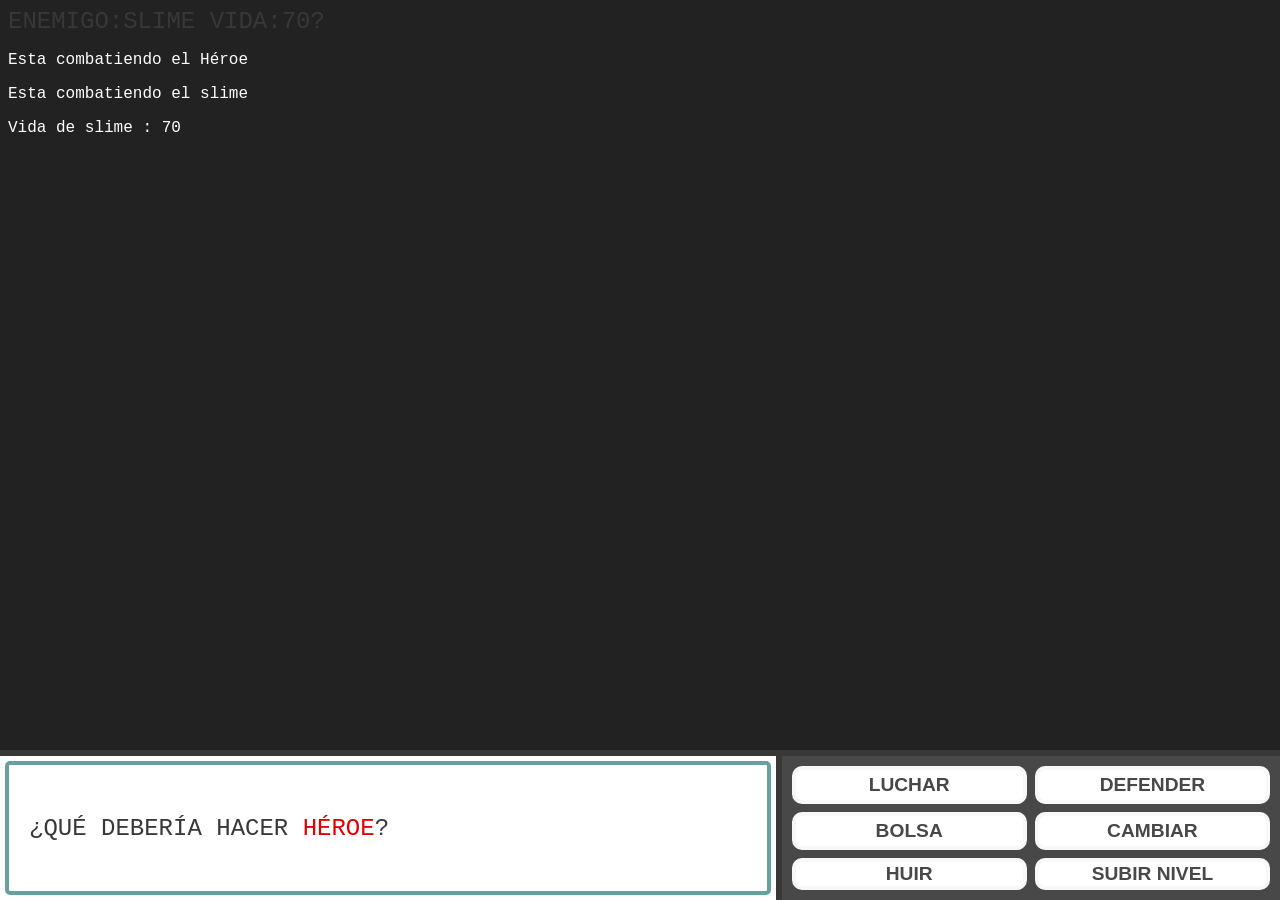
==== Ejercicio_Juego/index.html @ 13128680 "Prueba de juego RPG" ====
<!DOCTYPE html>
<html lang="en">

<head>
    <meta charset="UTF-8">
    <meta name="viewport" content="width=device-width, initial-scale=1.0">
    <title>RPG</title>
    <link rel="stylesheet" href="./assets/css/style.css">
</head>

<body>
    <main>
        <div id="game-container">

            <div id="registro-combate">

                 <p id="battle-message">Enemigo:<span id="nombre-enemigo"></span>
                    Vida:<span id="vida-enemigo">

                    </span>?</p>
            </div>


            <div class="battle-interface">
                <div class="dialog-box">
                    <p id="battle-message">¿Qué debería hacer <span id="nombre-jugador"></span>?</p>
                </div>

                <div class="commands-container">
                    <div class="action-grid">
                        <button id="btn-lucha">LUCHAR</button>
                        <button id="btn-defender">DEFENDER</button>
                        <button class="btn bolsa">BOLSA</button>
                        <button id="btn-cambio">CAMBIAR</button>
                        <button class="btn huir">HUIR</button>
                        <button id="levelUp">SUBIR NIVEL</button>

                    </div>
                </div>
            </div>

    </main>


    <script src="./assets/js/main.js"></script>
</body>

</html>
---- Ejercicio_Juego/assets/css/style.css ----
/* Paleta de colores inspirada en Gen 3/4 */
:root {
  --border-dark: #383838;
  --border-light: #f8f8f8;
  --bg-dialog: #ffffff;
  --bg-commands: #484848;
}

body {
  background-color: #222; /* Fondo oscuro para resaltar el HUD */
  font-family: 'Courier New', Courier, monospace; /* Tipografía estilo retro */
}

/* Contenedor principal del HUD */
.battle-interface {
  position: fixed;
  bottom: 0;
  left: 0;
  width: 100%;
  height: 150px;
  display: flex;
  background-color: var(--bg-dialog);
  border-top: 6px solid var(--border-dark);
  box-sizing: border-box;
}

/* Cuadro de texto (Izquierda) */
.dialog-box {
  flex: 1.5;
  padding: 20px;
  border: 4px solid #68a0a0; /* Borde interior azulado clásico */
  margin: 5px;
  display: flex;
  align-items: center;
  background: white;
  border-radius: 5px;
}

#battle-message {
  font-size: 1.5rem;
  color: var(--border-dark);
  text-transform: uppercase;
  margin: 0;
}

#nombre-jugador {
  color: #e00000;
}

/* Panel de botones (Derecha) */
.commands-container {
  flex: 1;
  background-color: var(--bg-commands);
  padding: 10px;
  border-left: 6px solid var(--border-dark);
}

.action-grid {
  display: grid;
  grid-template-columns: 1fr 1fr;
  grid-template-rows: 1fr 1fr;
  gap: 8px;
  height: 100%;
}

/* Estilo de los botones */
#levelUp, #btn-cambio, #btn-lucha, #btn-defender {
  border: 4px solid var(--border-light);
  border-radius: 10px;
  color: #484848;
  font-weight: bold;
  font-size: 1.2rem;
  cursor: pointer;
  background: white;
  transition: all 0.1s;
  text-transform: uppercase;
  outline: none;
}

.btn {
  border: 4px solid var(--border-light);
  border-radius: 10px;
  color: #484848;
  font-weight: bold;
  font-size: 1.2rem;
  cursor: pointer;
  background: white;
  transition: all 0.1s;
  text-transform: uppercase;
  outline: none;
}

/* Colores específicos para hover (selector manual) */
#levelUp:hover { background-color: #ff5a5a; color: white; }
#btn-cambio:hover { background-color: #ffda5a; color: white; }
#btn-lucha:hover { background-color: #60e080; color: white; }
#btn-defender:hover { background-color: #5ab2ff; color: white; }

/* Efecto de pulsado */
.btn:active {
  transform: scale(0.95);
  box-shadow: inset 0 0 10px rgba(0,0,0,0.2);
}
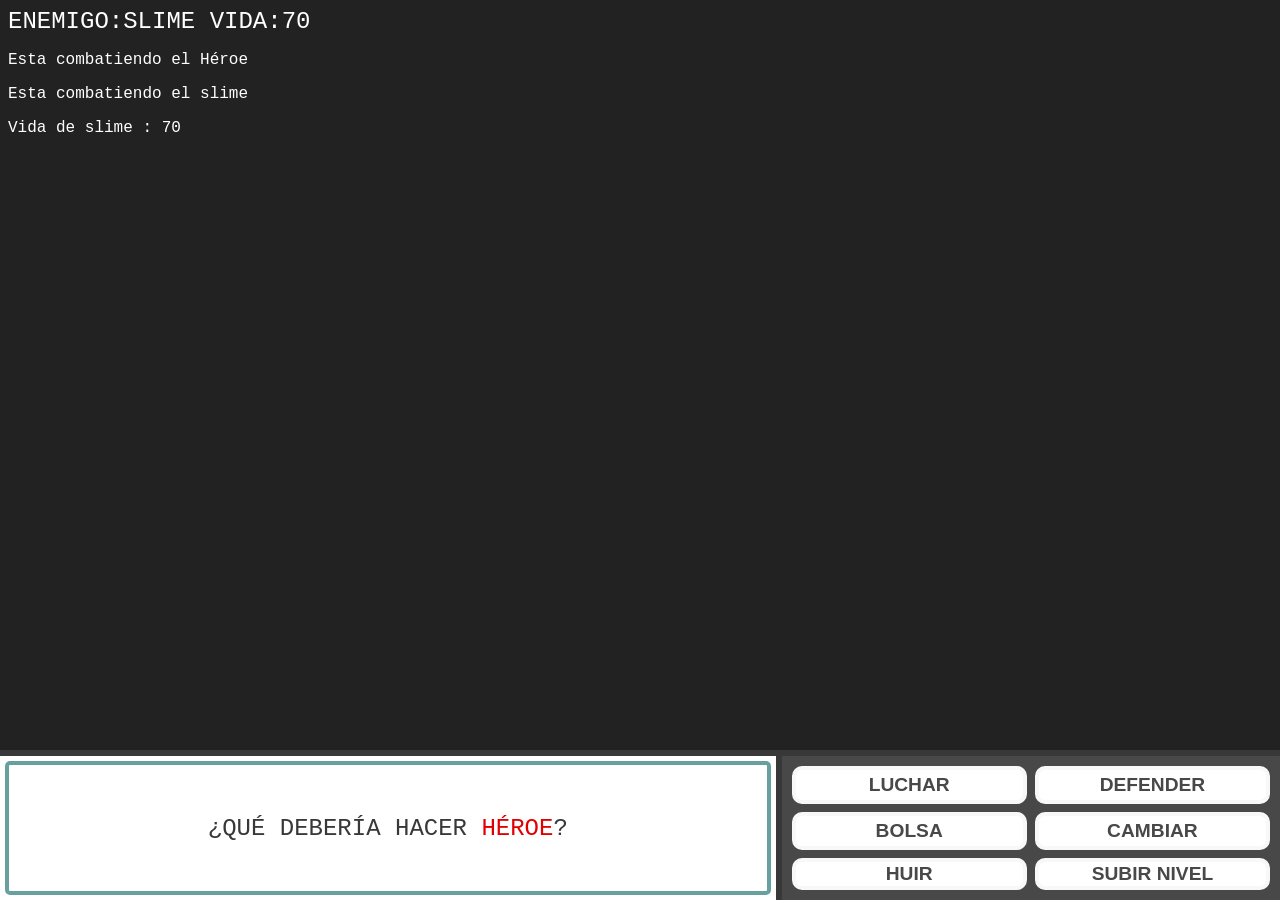
==== commit de92bdca: "boton de luchar funcional, ernesto clase" ====
--- a/Ejercicio_Juego/index.html
+++ b/Ejercicio_Juego/index.html
@@ -14,10 +14,8 @@
 
             <div id="registro-combate">
 
-                 <p id="battle-message">Enemigo:<span id="nombre-enemigo"></span>
+                <p id="battle-message" style="color: white;">Enemigo:<span id="nombre-enemigo"></span>
                     Vida:<span id="vida-enemigo">
-
-                    </span>?</p>
             </div>
 
 
--- a/Ejercicio_Juego/assets/css/style.css
+++ b/Ejercicio_Juego/assets/css/style.css
@@ -32,6 +32,7 @@
   margin: 5px;
   display: flex;
   align-items: center;
+  justify-content: center;
   background: white;
   border-radius: 5px;
 }
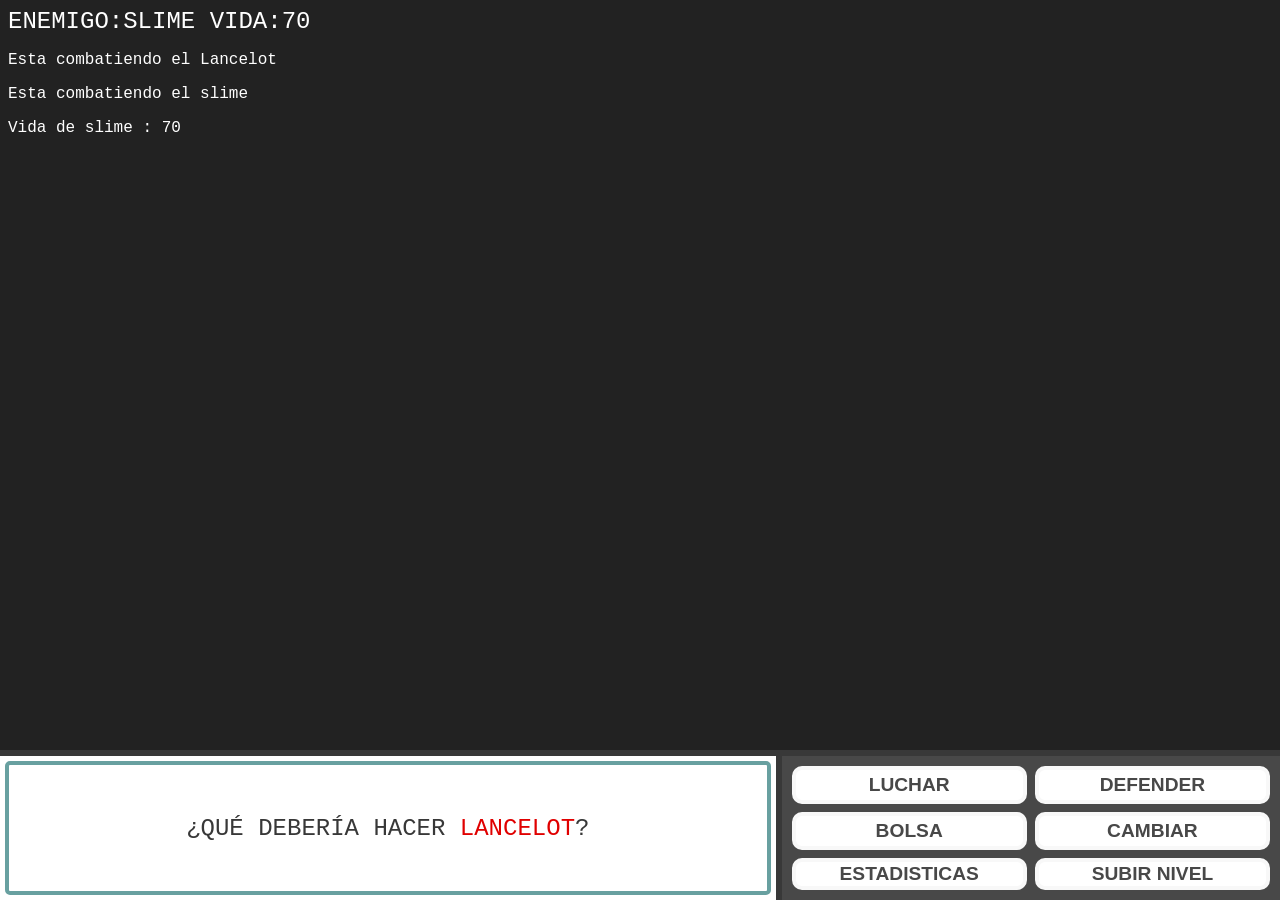
==== commit e0dc2892: "Introducido el cambio de personaje sin array de momento. Ernesto Clase" ====
--- a/Ejercicio_Juego/index.html
+++ b/Ejercicio_Juego/index.html
@@ -28,9 +28,9 @@
                     <div class="action-grid">
                         <button id="btn-lucha">LUCHAR</button>
                         <button id="btn-defender">DEFENDER</button>
-                        <button class="btn bolsa">BOLSA</button>
+                        <button id="btn-bolsa">BOLSA</button>
                         <button id="btn-cambio">CAMBIAR</button>
-                        <button class="btn huir">HUIR</button>
+                        <button id="btn-stat">ESTADISTICAS</button>
                         <button id="levelUp">SUBIR NIVEL</button>
 
                     </div>
--- a/Ejercicio_Juego/assets/css/style.css
+++ b/Ejercicio_Juego/assets/css/style.css
@@ -65,7 +65,7 @@
 }
 
 /* Estilo de los botones */
-#levelUp, #btn-cambio, #btn-lucha, #btn-defender {
+#levelUp,#btn-cambio,#btn-lucha,#btn-defender,#btn-stat,#btn-bolsa {
   border: 4px solid var(--border-light);
   border-radius: 10px;
   color: #484848;
@@ -96,6 +96,8 @@
 #btn-cambio:hover { background-color: #ffda5a; color: white; }
 #btn-lucha:hover { background-color: #60e080; color: white; }
 #btn-defender:hover { background-color: #5ab2ff; color: white; }
+#btn-stat:hover { background-color: #c319c0; color: white; }
+
 
 /* Efecto de pulsado */
 .btn:active {
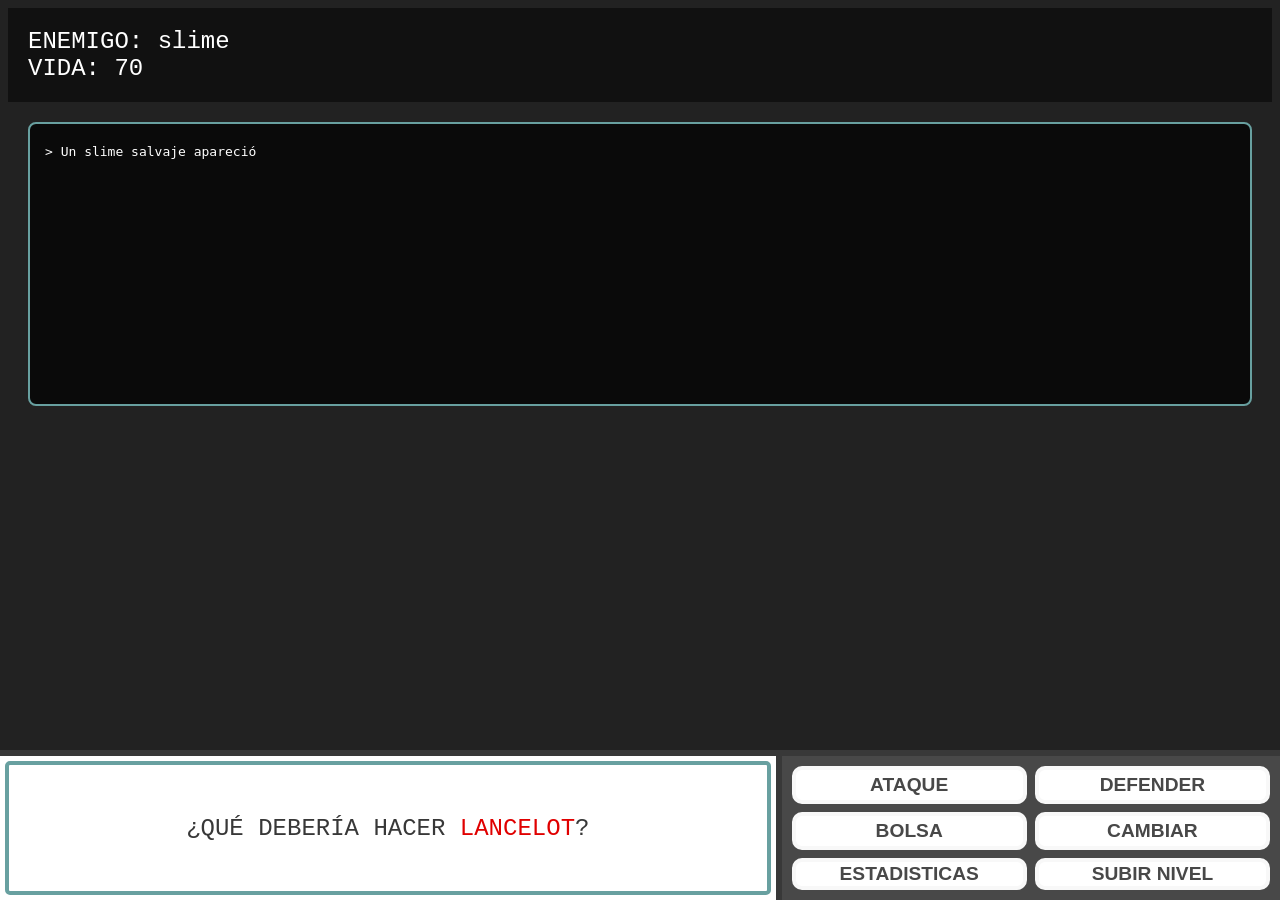
==== commit 08d518ba: "Mejoras visuales y mejoras de compresion de codigo. Ernesto casa" ====
--- a/Ejercicio_Juego/index.html
+++ b/Ejercicio_Juego/index.html
@@ -11,32 +11,46 @@
 <body>
     <main>
         <div id="game-container">
+            <div id="info-enemigo" style="padding: 20px; color: white; background: rgba(0,0,0,0.5);">
+                <p style="margin: 0; font-size: 1.5rem;">ENEMIGO: <span id="nombre-enemigo"></span></p>
+                <p style="margin: 0; font-size: 1.5rem;">VIDA: <span id="vida-enemigo"></span></p>
+            </div>
 
-            <div id="registro-combate">
+            <div class="pantalla-superior">
+                <div id="registro-combate"></div>
 
-                <p id="battle-message" style="color: white;">Enemigo:<span id="nombre-enemigo"></span>
-                    Vida:<span id="vida-enemigo">
+                 <div id="stats-container" class="oculto">
+                    <h3>Estadisticas</h3>
+                    <p>Nombre: <span id="stat-nombre"></span></p>
+                    <p>Nivel: <span id="stat-nivel"></span></p>
+                    <p>Ataque: <span id="stat-ataque"></span></p>
+                    <p>Vida: <span id="stat-vida"></span> / Vmax:<span id="stat-max-vida"></span></p>
+                </div>
+
+               
             </div>
+            
 
 
             <div class="battle-interface">
                 <div class="dialog-box">
-                    <p id="battle-message">¿Qué debería hacer <span id="nombre-jugador"></span>?</p>
+                    <p id="mensaje_jugador">¿Qué debería hacer <span id="nombre-jugador"></span>?</p>
                 </div>
 
                 <div class="commands-container">
                     <div class="action-grid">
-                        <button id="btn-lucha">LUCHAR</button>
-                        <button id="btn-defender">DEFENDER</button>
-                        <button id="btn-bolsa">BOLSA</button>
-                        <button id="btn-cambio">CAMBIAR</button>
-                        <button id="btn-stat">ESTADISTICAS</button>
-                        <button id="levelUp">SUBIR NIVEL</button>
+                        <button class="btn" id="btn-lucha">ATAQUE</button>
+                        <button class="btn" id="btn-defender">DEFENDER</button>
+                        <button class="btn" id="btn-bolsa">BOLSA</button>
+                        <button class="btn" id="btn-cambio">CAMBIAR</button>
+                        <button class="btn" id="btn-stat">ESTADISTICAS</button>
+                        <button class="btn" id="levelUp">SUBIR NIVEL</button>
 
                     </div>
                 </div>
             </div>
 
+        </div>
     </main>
 
 
--- a/Ejercicio_Juego/assets/css/style.css
+++ b/Ejercicio_Juego/assets/css/style.css
@@ -37,7 +37,7 @@
   border-radius: 5px;
 }
 
-#battle-message {
+#mensaje_enemigo,#mensaje_jugador {
   font-size: 1.5rem;
   color: var(--border-dark);
   text-transform: uppercase;
@@ -77,18 +77,49 @@
   text-transform: uppercase;
   outline: none;
 }
+#registro-combate {
+  flex: 2;
+  background-color: rgba(0, 0, 0, 0.7); /* Fondo negro semitransparente */
+  border: 2px solid #68a0a0;           /* Borde a juego con el estilo Pokémon */
+  height: 250px;                       /* Altura fija para que el scroll funcione */
+  overflow-y: auto;                    /* Permite hacer scroll si hay muchos mensajes */
+  padding: 15px;
+  margin: 10px;
+  border-radius: 8px;
+}
 
-.btn {
-  border: 4px solid var(--border-light);
-  border-radius: 10px;
-  color: #484848;
-  font-weight: bold;
-  font-size: 1.2rem;
-  cursor: pointer;
-  background: white;
-  transition: all 0.1s;
-  text-transform: uppercase;
-  outline: none;
+.pantalla-superior{
+  display: flex;
+  gap: 10px;
+  padding: 10px;
+  height: calc(100vh - 170px);
+}
+
+#stats-container{
+  flex: 1;
+  background: rgba(0, 0, 0, 0.9);
+  border: 2px solid #68a0a0;
+  color: #60e080; /* Color verde retro para las stats */
+  padding: 15px;
+  transition: all 0.5s ease-in-out;
+  opacity: 1;
+  visibility: visible;
+  display: block;
+}
+#stats-container h3{
+  color: white;
+  text-align: center;
+  border-bottom: 1px solid white;
+}
+
+.oculto{
+  display: none !important;
+  opacity: 0 !important;
+
+  max-width: 0;
+  padding: 0 !important;
+  margin: 0 !important;
+  overflow: hidden;
 }
 
 /* Colores específicos para hover (selector manual) */
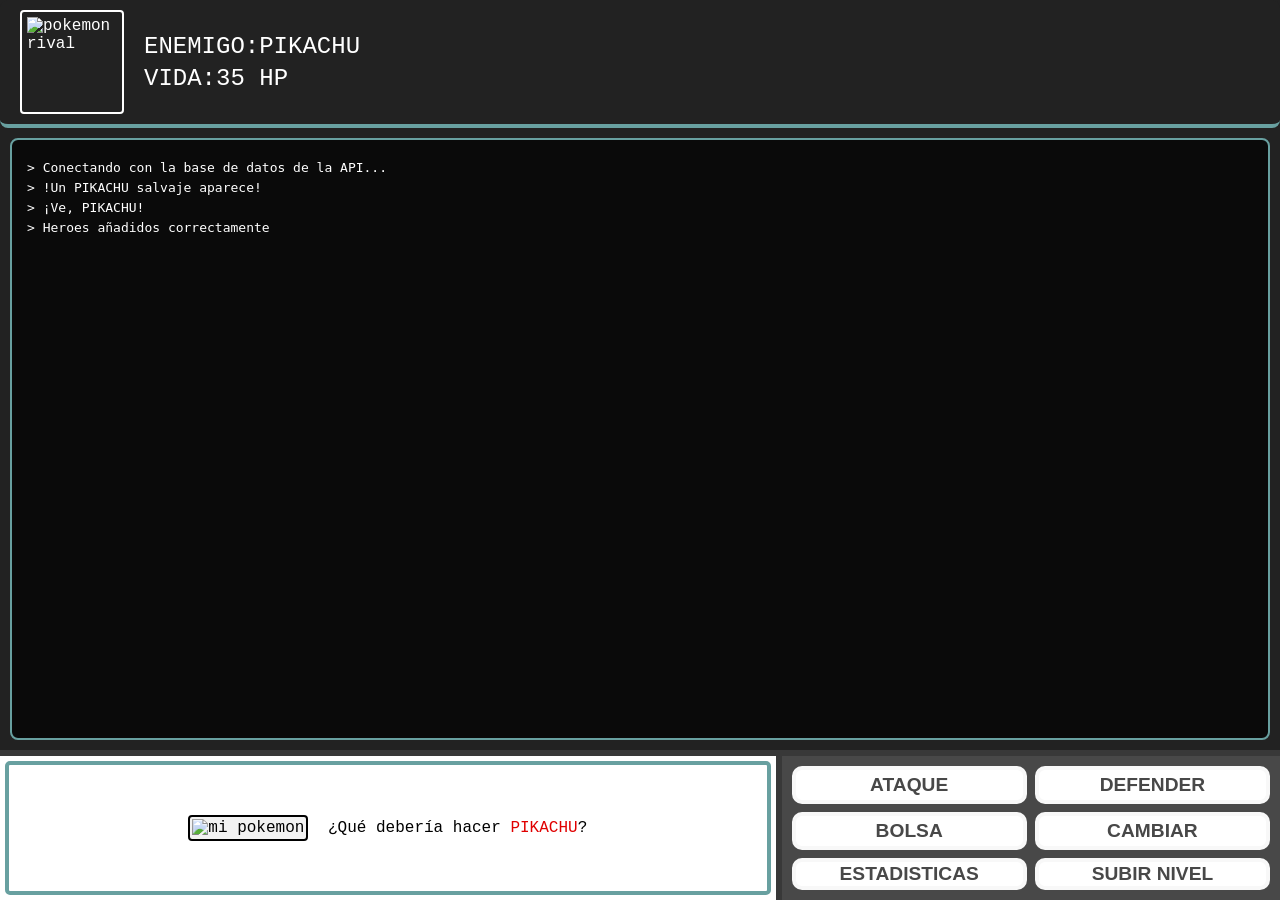
==== commit 2578f5a9: "Implementacion de API, actualizacion de HUD. Ernesto casa" ====
--- a/Ejercicio_Juego/index.html
+++ b/Ejercicio_Juego/index.html
@@ -11,44 +11,58 @@
 <body>
     <main>
         <div id="game-container">
-            <div id="info-enemigo" style="padding: 20px; color: white; background: rgba(0,0,0,0.5);">
-                <p style="margin: 0; font-size: 1.5rem;">ENEMIGO: <span id="nombre-enemigo"></span></p>
-                <p style="margin: 0; font-size: 1.5rem;">VIDA: <span id="vida-enemigo"></span></p>
-            </div>
-
-            <div class="pantalla-superior">
-                <div id="registro-combate"></div>
-
-                 <div id="stats-container" class="oculto">
-                    <h3>Estadisticas</h3>
-                    <p>Nombre: <span id="stat-nombre"></span></p>
-                    <p>Nivel: <span id="stat-nivel"></span></p>
-                    <p>Ataque: <span id="stat-ataque"></span></p>
-                    <p>Vida: <span id="stat-vida"></span> / Vmax:<span id="stat-max-vida"></span></p>
+            <div id="info-enemigo" class="hud-enemigo-superior">
+                <div class="poke-img-container">
+                    <img id="poke-img-enemigo" alt="pokemon rival">
                 </div>
 
-               
-            </div>
-            
+                <div class="datos-enemigo-text">
+                    <p>ENEMIGO:<span id="nombre-enemigo"></span></p>
 
-
-            <div class="battle-interface">
-                <div class="dialog-box">
-                    <p id="mensaje_jugador">¿Qué debería hacer <span id="nombre-jugador"></span>?</p>
-                </div>
-
-                <div class="commands-container">
-                    <div class="action-grid">
-                        <button class="btn" id="btn-lucha">ATAQUE</button>
-                        <button class="btn" id="btn-defender">DEFENDER</button>
-                        <button class="btn" id="btn-bolsa">BOLSA</button>
-                        <button class="btn" id="btn-cambio">CAMBIAR</button>
-                        <button class="btn" id="btn-stat">ESTADISTICAS</button>
-                        <button class="btn" id="levelUp">SUBIR NIVEL</button>
-
+                    <div class="vida-container">
+                        <p>VIDA:<span id="vida-enemigo"></span> HP</p>
                     </div>
                 </div>
             </div>
+        
+
+
+        <div class="pantalla-superior">
+            <div id="registro-combate"></div>
+
+            <div id="stats-container" class="oculto">
+                <img id="poke-img" alt="pokemon" style="width: 100px; display: block; margin: 0 auto;"/>
+                <h3>Estadisticas</h3>
+                <p>Nombre: <span id="stat-nombre"></span></p>
+                <p>Nivel: <span id="stat-nivel"></span></p>
+                <p>Tipo: <span id="stat-tipo"></span></p>
+                <p>Ataque: <span id="stat-ataque"></span></p>
+                <p>Defensa: <span id="stat-defensa"></span></p>
+                <p>Postura: <span id="stat-postura"></span></p>
+                <p>Vida: <span id="stat-vida"></span> / Vmax:<span id="stat-max-vida"></span></p>
+            </div>
+
+
+        </div>
+
+        <div class="battle-interface">
+            <div class="dialog-box">
+                <pid="mensaje_jugador"><img id="poke-img-jugador" alt="mi pokemon"/>
+                ¿Qué debería hacer <span id="nombre-jugador"></span>?</pid=>
+            </div>
+
+            <div class="commands-container">
+                <div class="action-grid">
+                    <button class="btn" id="btn-lucha">ATAQUE</button>
+                    <button class="btn" id="btn-defender">DEFENDER</button>
+                    <button class="btn" id="btn-bolsa">BOLSA</button>
+                    <button class="btn" id="btn-cambio">CAMBIAR</button>
+                    <button class="btn" id="btn-stat">ESTADISTICAS</button>
+                    <button class="btn" id="levelUp">SUBIR NIVEL</button>
+
+                </div>
+            </div>
+        </div>
 
         </div>
     </main>
--- a/Ejercicio_Juego/assets/css/style.css
+++ b/Ejercicio_Juego/assets/css/style.css
@@ -7,21 +7,29 @@
 }
 
 body {
+  margin: 0;
+  padding: 0;
   background-color: #222; /* Fondo oscuro para resaltar el HUD */
   font-family: 'Courier New', Courier, monospace; /* Tipografía estilo retro */
+  height: 100vh;
+  overflow: hidden;
 }
 
 /* Contenedor principal del HUD */
 .battle-interface {
-  position: fixed;
-  bottom: 0;
-  left: 0;
   width: 100%;
   height: 150px;
+  flex-shrink: 0;
   display: flex;
   background-color: var(--bg-dialog);
   border-top: 6px solid var(--border-dark);
   box-sizing: border-box;
+}
+
+#game-container{
+  display: flex;
+  flex-direction: column;
+  height: 100vh;
 }
 
 /* Cuadro de texto (Izquierda) */
@@ -46,6 +54,9 @@
 
 #nombre-jugador {
   color: #e00000;
+}
+#nombre-enemigo{
+  color: white;
 }
 
 /* Panel de botones (Derecha) */
@@ -81,10 +92,11 @@
   flex: 2;
   background-color: rgba(0, 0, 0, 0.7); /* Fondo negro semitransparente */
   border: 2px solid #68a0a0;           /* Borde a juego con el estilo Pokémon */
-  height: 250px;                       /* Altura fija para que el scroll funcione */
+  height: 100%;  
+  box-sizing: border-box;                     /* Altura fija para que el scroll funcione */
   overflow-y: auto;                    /* Permite hacer scroll si hay muchos mensajes */
   padding: 15px;
-  margin: 10px;
+  margin: 0;
   border-radius: 8px;
 }
 
@@ -92,7 +104,9 @@
   display: flex;
   gap: 10px;
   padding: 10px;
-  height: calc(100vh - 170px);
+  flex: 1;
+  overflow: hidden;
+  box-sizing: border-box;
 }
 
 #stats-container{
@@ -101,6 +115,9 @@
   border: 2px solid #68a0a0;
   color: #60e080; /* Color verde retro para las stats */
   padding: 15px;
+  box-sizing: border-box;
+  height: 100%;
+  overflow-y: auto;
   transition: all 0.5s ease-in-out;
   opacity: 1;
   visibility: visible;
@@ -110,6 +127,60 @@
   color: white;
   text-align: center;
   border-bottom: 1px solid white;
+}
+
+#stats-container p{
+margin: 6px 0;
+font-size: 0.95rem;
+}
+
+.hud-enemigo-superior{
+  padding: 10px 20px;
+  color: white;
+  background-color: #222;
+  border-radius: 8px;
+  border-bottom: 4px solid #68a0a0;
+
+  /* Alinea imagen y texto*/
+  display: flex;
+  align-items: center;
+  gap: 20px;
+}
+
+#poke-img-jugador{
+  width: 80px;
+  height: 80px;
+  vertical-align: middle;
+  margin-right: 10px;
+  image-rendering:auto;
+  border-radius: 4px;
+  padding: 2px;
+  background: rgba(0, 0, 0, 0.05);
+  border: 2px solid black;
+}
+
+
+.poke-img-container{
+  border: 2px solid #fff;
+  padding: 5px;
+  border-radius: 4px;
+}
+#poke-img-enemigo{
+  width: 90px;
+  height: 90px;
+  display: block;
+  image-rendering: pixelated;
+}
+
+.datos-enemigo-text p{
+  margin: 5px 0;
+  font-size: 1.5rem;
+}
+
+.datos-enemigo-text{
+  color:#ffffff;
+  font-family: 'Courier New', Courier, monospace;
+  text-transform: uppercase;
 }
 
 .oculto{
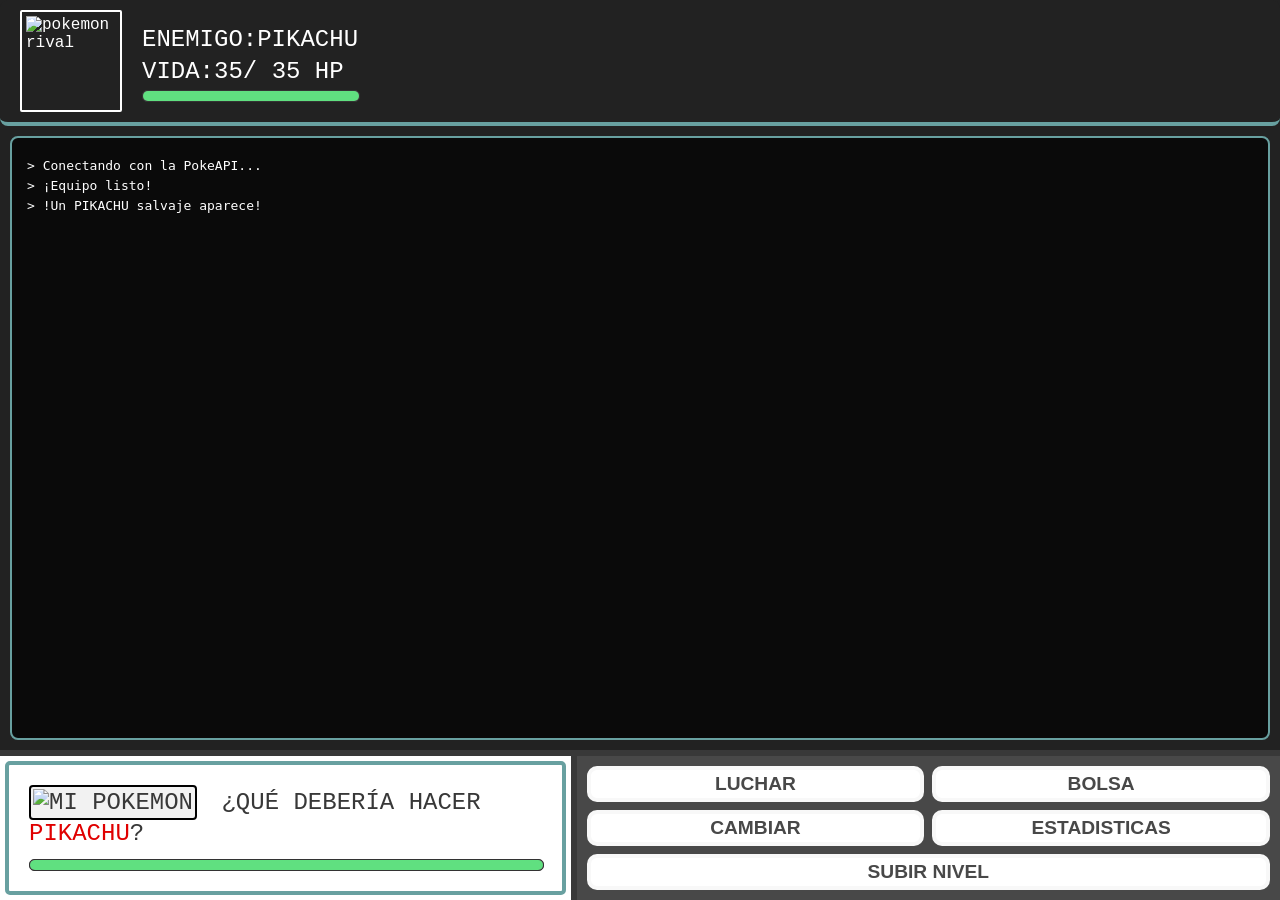
==== commit 0c99efc2: "Añadido barras de vida,imagenes de los pokemon, gritos de los pokemon y musica de fondo. Ernesto cas" ====
--- a/Ejercicio_Juego/index.html
+++ b/Ejercicio_Juego/index.html
@@ -20,49 +20,76 @@
                     <p>ENEMIGO:<span id="nombre-enemigo"></span></p>
 
                     <div class="vida-container">
-                        <p>VIDA:<span id="vida-enemigo"></span> HP</p>
+                        <p>VIDA:<span id="vida-enemigo"></span>/ <span id="vida-max-enemigo"></span> HP</p>
+                        </p>
+
+                        <div class="barra-vida-fondo">
+                            <div class="barra-vida-relleno" id="barra-vida-enemigo"></div>
+                        </div>
+
                     </div>
                 </div>
             </div>
-        
 
+            <div class="pantalla-superior">
+                <div id="registro-combate"></div>
 
-        <div class="pantalla-superior">
-            <div id="registro-combate"></div>
+                <div id="stats-container" class="oculto">
+                    <img id="poke-img" alt="pokemon" style="width: 100px; display: block; margin: 0 auto;" />
+                    <h3>Estadisticas</h3>
+                    <p><span id="stat-nombre" style="display: flex; justify-content: center;"></span></p>
+                    <div style="display: flex;justify-content: space-around;">
 
-            <div id="stats-container" class="oculto">
-                <img id="poke-img" alt="pokemon" style="width: 100px; display: block; margin: 0 auto;"/>
-                <h3>Estadisticas</h3>
-                <p>Nombre: <span id="stat-nombre"></span></p>
-                <p>Nivel: <span id="stat-nivel"></span></p>
-                <p>Tipo: <span id="stat-tipo"></span></p>
-                <p>Ataque: <span id="stat-ataque"></span></p>
-                <p>Defensa: <span id="stat-defensa"></span></p>
-                <p>Postura: <span id="stat-postura"></span></p>
-                <p>Vida: <span id="stat-vida"></span> / Vmax:<span id="stat-max-vida"></span></p>
+                        <p>Nivel: <span id="stat-nivel"></span></p>
+                        <p>Tipo: <span id="stat-tipo"></span></p>
+                        <p>E.base: <span id="stat-exp"></span></p>
+                    </div>
+
+                    <div style="display:flex;justify-content: space-around;">
+                        <p>Vida: <span id="stat-vida"></span> / <span id="stat-max-vida"></span></p>
+                        <p>Defensa: <span id="stat-defensa"></span></p>
+                        <p>D.Esp:<span id="stat-defensa-especial"></span></p>
+
+                    </div>
+
+                    <div style="display: flex;justify-content: space-around;">
+                        <p>Ataque: <span id="stat-ataque"></span></p>
+                        <p>A.Esp: <span id="stat-ataque-especial"></span></p>
+                        <p>Velocidad: <span id="stat-velocidad"></span></p>
+                    </div>
+
+                </div>
+
             </div>
 
+            <div class="battle-interface">
+                
+                <div class="dialog-box">
+                    <div class="dialog-contenido">
+                    <p id="mensaje_jugador">
+                        <img id="poke-img-jugador" alt="mi pokemon"/>
+                        ¿Qué debería hacer <span id="nombre-jugador"></span>?
+                    </p>
 
-        </div>
+                    <div class="barra-vida-fondo">
+                        <div class="barra-vida-relleno" id="barra-vida-jugador"></div>
+                    </div>
+                </div>
+                </div>
 
-        <div class="battle-interface">
-            <div class="dialog-box">
-                <pid="mensaje_jugador"><img id="poke-img-jugador" alt="mi pokemon"/>
-                ¿Qué debería hacer <span id="nombre-jugador"></span>?</pid=>
-            </div>
+                <div class="commands-container">
+                    <div class="action-grid">
+                        <button class="btn" id="btn-lucha">LUCHAR</button>
+                        <button class="btn" id="btn-bolsa">BOLSA</button>
+                        <button class="btn" id="btn-cambio">CAMBIAR</button>
+                        <button class="btn" id="btn-stat">ESTADISTICAS</button>
+                        <button class="btn" id="levelUp">SUBIR NIVEL</button>
 
-            <div class="commands-container">
-                <div class="action-grid">
-                    <button class="btn" id="btn-lucha">ATAQUE</button>
-                    <button class="btn" id="btn-defender">DEFENDER</button>
-                    <button class="btn" id="btn-bolsa">BOLSA</button>
-                    <button class="btn" id="btn-cambio">CAMBIAR</button>
-                    <button class="btn" id="btn-stat">ESTADISTICAS</button>
-                    <button class="btn" id="levelUp">SUBIR NIVEL</button>
-
+                    </div>
                 </div>
             </div>
-        </div>
+            </div>
+            
 
         </div>
     </main>
--- a/Ejercicio_Juego/assets/css/style.css
+++ b/Ejercicio_Juego/assets/css/style.css
@@ -9,8 +9,10 @@
 body {
   margin: 0;
   padding: 0;
-  background-color: #222; /* Fondo oscuro para resaltar el HUD */
-  font-family: 'Courier New', Courier, monospace; /* Tipografía estilo retro */
+  background-color: #222;
+  /* Fondo oscuro para resaltar el HUD */
+  font-family: 'Courier New', Courier, monospace;
+  /* Tipografía estilo retro */
   height: 100vh;
   overflow: hidden;
 }
@@ -26,7 +28,7 @@
   box-sizing: border-box;
 }
 
-#game-container{
+#game-container {
   display: flex;
   flex-direction: column;
   height: 100vh;
@@ -36,7 +38,8 @@
 .dialog-box {
   flex: 1.5;
   padding: 20px;
-  border: 4px solid #68a0a0; /* Borde interior azulado clásico */
+  border: 4px solid #68a0a0;
+  /* Borde interior azulado clásico */
   margin: 5px;
   display: flex;
   align-items: center;
@@ -44,8 +47,15 @@
   background: white;
   border-radius: 5px;
 }
-
-#mensaje_enemigo,#mensaje_jugador {
+.dialog-contenido{
+  width: 100%;
+  display: flex;
+  flex-direction: column;
+  gap: 8px;
+}
+
+#mensaje_enemigo,
+#mensaje_jugador {
   font-size: 1.5rem;
   color: var(--border-dark);
   text-transform: uppercase;
@@ -55,13 +65,14 @@
 #nombre-jugador {
   color: #e00000;
 }
-#nombre-enemigo{
+
+#nombre-enemigo {
   color: white;
 }
 
 /* Panel de botones (Derecha) */
 .commands-container {
-  flex: 1;
+  flex: 2;
   background-color: var(--bg-commands);
   padding: 10px;
   border-left: 6px solid var(--border-dark);
@@ -70,13 +81,21 @@
 .action-grid {
   display: grid;
   grid-template-columns: 1fr 1fr;
-  grid-template-rows: 1fr 1fr;
+  grid-template-rows: 1fr 1fr 1fr;
   gap: 8px;
   height: 100%;
 }
 
+.action-grid .btn:last-child {
+  grid-column: span 2;
+}
+
 /* Estilo de los botones */
-#levelUp,#btn-cambio,#btn-lucha,#btn-defender,#btn-stat,#btn-bolsa {
+#levelUp,
+#btn-cambio,
+#btn-lucha,
+#btn-stat,
+#btn-bolsa {
   border: 4px solid var(--border-light);
   border-radius: 10px;
   color: #484848;
@@ -88,19 +107,45 @@
   text-transform: uppercase;
   outline: none;
 }
+
+.barra-vida-fondo {
+  width: 100%;
+  height: 10px;
+  background-color: #555;
+  border-radius: 5px;
+  overflow: hidden;
+  margin-top: 4px;
+  border: 1px solid #333;
+
+}
+
+.barra-vida-relleno {
+  height: 100%;
+  width: 100%;
+  /* se actualiza desde JS */
+  border-radius: 5px;
+  transition: width 0.4s ease, background-color 0.4s ease;
+  background-color: #60e080;
+  /* verde por defecto */
+}
+
 #registro-combate {
-  flex: 2;
-  background-color: rgba(0, 0, 0, 0.7); /* Fondo negro semitransparente */
-  border: 2px solid #68a0a0;           /* Borde a juego con el estilo Pokémon */
-  height: 100%;  
-  box-sizing: border-box;                     /* Altura fija para que el scroll funcione */
-  overflow-y: auto;                    /* Permite hacer scroll si hay muchos mensajes */
+  flex: 1;
+  background-color: rgba(0, 0, 0, 0.7);
+  /* Fondo negro semitransparente */
+  border: 2px solid #68a0a0;
+  /* Borde a juego con el estilo Pokémon */
+  height: 100%;
+  box-sizing: border-box;
+  /* Altura fija para que el scroll funcione */
+  overflow-y: auto;
+  /* Permite hacer scroll si hay muchos mensajes */
   padding: 15px;
   margin: 0;
   border-radius: 8px;
 }
 
-.pantalla-superior{
+.pantalla-superior {
   display: flex;
   gap: 10px;
   padding: 10px;
@@ -109,11 +154,12 @@
   box-sizing: border-box;
 }
 
-#stats-container{
+#stats-container {
   flex: 1;
   background: rgba(0, 0, 0, 0.9);
   border: 2px solid #68a0a0;
-  color: #60e080; /* Color verde retro para las stats */
+  color: #60e080;
+  /* Color verde retro para las stats */
   padding: 15px;
   box-sizing: border-box;
   height: 100%;
@@ -122,19 +168,22 @@
   opacity: 1;
   visibility: visible;
   display: block;
-}
-#stats-container h3{
+  border-radius: 4px;
+
+}
+
+#stats-container h3 {
   color: white;
   text-align: center;
   border-bottom: 1px solid white;
 }
 
-#stats-container p{
-margin: 6px 0;
-font-size: 0.95rem;
-}
-
-.hud-enemigo-superior{
+#stats-container p {
+  margin: 6px 0;
+  font-size: 0.95rem;
+}
+
+.hud-enemigo-superior {
   padding: 10px 20px;
   color: white;
   background-color: #222;
@@ -147,12 +196,12 @@
   gap: 20px;
 }
 
-#poke-img-jugador{
-  width: 80px;
-  height: 80px;
+#poke-img-jugador {
+  width: 70px;
+  height: 70px;
   vertical-align: middle;
   margin-right: 10px;
-  image-rendering:auto;
+  image-rendering: auto;
   border-radius: 4px;
   padding: 2px;
   background: rgba(0, 0, 0, 0.05);
@@ -160,30 +209,31 @@
 }
 
 
-.poke-img-container{
+.poke-img-container {
   border: 2px solid #fff;
-  padding: 5px;
-  border-radius: 4px;
-}
-#poke-img-enemigo{
+  padding: 4px;
+  border-radius: 2px;
+}
+
+#poke-img-enemigo {
   width: 90px;
   height: 90px;
   display: block;
   image-rendering: pixelated;
 }
 
-.datos-enemigo-text p{
+.datos-enemigo-text p {
   margin: 5px 0;
   font-size: 1.5rem;
 }
 
-.datos-enemigo-text{
-  color:#ffffff;
+.datos-enemigo-text {
+  color: #ffffff;
   font-family: 'Courier New', Courier, monospace;
   text-transform: uppercase;
 }
 
-.oculto{
+.oculto {
   display: none !important;
   opacity: 0 !important;
 
@@ -194,15 +244,33 @@
 }
 
 /* Colores específicos para hover (selector manual) */
-#levelUp:hover { background-color: #ff5a5a; color: white; }
-#btn-cambio:hover { background-color: #ffda5a; color: white; }
-#btn-lucha:hover { background-color: #60e080; color: white; }
-#btn-defender:hover { background-color: #5ab2ff; color: white; }
-#btn-stat:hover { background-color: #c319c0; color: white; }
-
+#levelUp:hover {
+  background-color: #ff5a5a;
+  color: white;
+}
+
+#btn-cambio:hover {
+  background-color: #ffda5a;
+  color: white;
+}
+
+#btn-lucha:hover {
+  background-color: #60e080;
+  color: white;
+}
+
+#btn-stat:hover {
+  background-color: #c319c0;
+  color: white;
+}
+
+#btn-bolsa:hover {
+  background-color: #ffa05a;
+  color: white;
+}
 
 /* Efecto de pulsado */
 .btn:active {
   transform: scale(0.95);
-  box-shadow: inset 0 0 10px rgba(0,0,0,0.2);
+  box-shadow: inset 0 0 10px rgba(0, 0, 0, 0.2);
 }
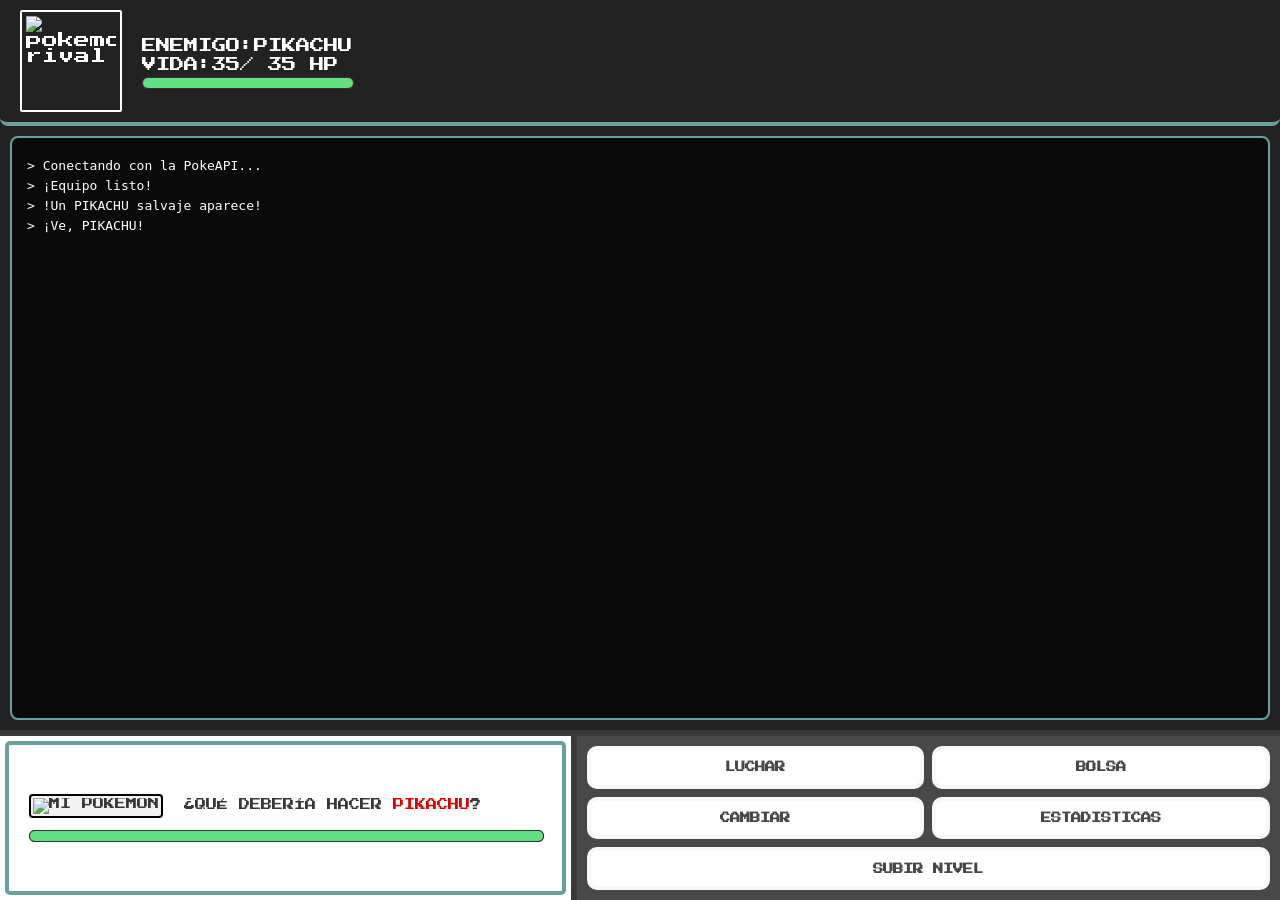
==== commit fb50f65e: "Implementado a medias la tabla de tipos,reorganizado los js para que sean mas faciles de buscar,y im" ====
--- a/Ejercicio_Juego/index.html
+++ b/Ejercicio_Juego/index.html
@@ -6,6 +6,8 @@
     <meta name="viewport" content="width=device-width, initial-scale=1.0">
     <title>RPG</title>
     <link rel="stylesheet" href="./assets/css/style.css">
+    <link href="https://fonts.googleapis.com/css2?family=Press+Start+2P&display=swap" rel="stylesheet">
+
 </head>
 
 <body>
@@ -63,38 +65,53 @@
             </div>
 
             <div class="battle-interface">
-                
+
                 <div class="dialog-box">
                     <div class="dialog-contenido">
-                    <p id="mensaje_jugador">
-                        <img id="poke-img-jugador" alt="mi pokemon"/>
-                        ¿Qué debería hacer <span id="nombre-jugador"></span>?
-                    </p>
+                        <p id="mensaje_jugador">
+                            <img id="poke-img-jugador" alt="mi pokemon" />
+                            ¿Qué debería hacer <span id="nombre-jugador"></span>?
+                        </p>
 
-                    <div class="barra-vida-fondo">
-                        <div class="barra-vida-relleno" id="barra-vida-jugador"></div>
+                        <div class="barra-vida-fondo">
+                            <div class="barra-vida-relleno" id="barra-vida-jugador"></div>
+                        </div>
                     </div>
-                </div>
                 </div>
 
                 <div class="commands-container">
-                    <div class="action-grid">
+                    <div class="action-grid" id="menu-principal">
                         <button class="btn" id="btn-lucha">LUCHAR</button>
                         <button class="btn" id="btn-bolsa">BOLSA</button>
                         <button class="btn" id="btn-cambio">CAMBIAR</button>
                         <button class="btn" id="btn-stat">ESTADISTICAS</button>
                         <button class="btn" id="levelUp">SUBIR NIVEL</button>
+                    </div>
 
+                    <div class="action-grid" id="menu-movimientos" style="display: none;">
+                        <button class="btn btn-movimiento" id="mov-0"></button>
+                        <button class="btn btn-movimiento" id="mov-1"></button>
+                        <button class="btn btn-movimiento" id="mov-2"></button>
+                        <button class="btn btn-movimiento" id="mov-3"></button>
+                        <button class="btn" id="btn-volver">VOLVER</button>
+                    </div>
+
+                    
+                    <div id="menu-cambio" style="display:none;">
+                        <div id="lista-pokemon-equipo"></div>
+                        <button class="btn" id="btn-volver-cambio">⬅ VOLVER</button>
                     </div>
                 </div>
             </div>
-            </div>
-            
+        </div>
+
 
         </div>
     </main>
 
-
+    <script src="./assets/js/api.js"></script>
+    <script src="./assets/js/combate.js"></script>
+    <script src="./assets/js/interfaz.js"></script>
     <script src="./assets/js/main.js"></script>
 </body>
 
--- a/Ejercicio_Juego/assets/css/style.css
+++ b/Ejercicio_Juego/assets/css/style.css
@@ -11,7 +11,7 @@
   padding: 0;
   background-color: #222;
   /* Fondo oscuro para resaltar el HUD */
-  font-family: 'Courier New', Courier, monospace;
+  font-family: 'Press Start 2P', monospace;
   /* Tipografía estilo retro */
   height: 100vh;
   overflow: hidden;
@@ -20,7 +20,7 @@
 /* Contenedor principal del HUD */
 .battle-interface {
   width: 100%;
-  height: 150px;
+  height: 170px;
   flex-shrink: 0;
   display: flex;
   background-color: var(--bg-dialog);
@@ -47,7 +47,8 @@
   background: white;
   border-radius: 5px;
 }
-.dialog-contenido{
+
+.dialog-contenido {
   width: 100%;
   display: flex;
   flex-direction: column;
@@ -56,7 +57,7 @@
 
 #mensaje_enemigo,
 #mensaje_jugador {
-  font-size: 1.5rem;
+  font-size: 0.7rem;
   color: var(--border-dark);
   text-transform: uppercase;
   margin: 0;
@@ -95,18 +96,23 @@
 #btn-cambio,
 #btn-lucha,
 #btn-stat,
-#btn-bolsa {
+#btn-bolsa,
+.btn-movimiento,
+#btn-volver {
   border: 4px solid var(--border-light);
   border-radius: 10px;
   color: #484848;
   font-weight: bold;
-  font-size: 1.2rem;
+  font-size: 0.65rem;
+  font-family: 'Press Start 2P', monospace;
   cursor: pointer;
   background: white;
   transition: all 0.1s;
   text-transform: uppercase;
   outline: none;
 }
+
+
 
 .barra-vida-fondo {
   width: 100%;
@@ -224,12 +230,11 @@
 
 .datos-enemigo-text p {
   margin: 5px 0;
-  font-size: 1.5rem;
+  font-size: 0.9rem;
 }
 
 .datos-enemigo-text {
   color: #ffffff;
-  font-family: 'Courier New', Courier, monospace;
   text-transform: uppercase;
 }
 
@@ -273,4 +278,235 @@
 .btn:active {
   transform: scale(0.95);
   box-shadow: inset 0 0 10px rgba(0, 0, 0, 0.2);
+}
+
+#btn-volver {
+  grid-column: 3;
+  grid-row: 1/3;
+  writing-mode: vertical-rl;
+  text-orientation: mixed;
+  transform: rotate(180deg);
+  width: 50px;
+  border: 4px solid var(--border-light);
+  border-radius: 10px;
+  color: #484848;
+  font-weight: bold;
+  font-size: 1rem;
+  /* ← un poco más pequeño que los demás para que no desborde */
+  cursor: pointer;
+  background-color: #f0f0f0;
+  transition: all 0.1s;
+  text-transform: uppercase;
+  outline: none;
+
+}
+
+#btn-volver:hover {
+  background-color: #e03030;
+  color: white;
+}
+
+#menu-principal,
+#menu-movimientos {
+  height: 100%;
+}
+#menu-movimientos{
+  display: grid;
+  grid-template-columns: 1fr 1fr auto;
+  grid-template-rows: 1fr 1fr;
+  gap: 8px;
+  height: 100%;
+}
+
+#menu-cambio{
+  height: 100%;
+  display: flex;
+  flex-direction: column;
+  gap: 8px;
+  padding: 4px;
+  box-sizing: border-box;
+}
+
+#lista-pokemon-equipo{
+  display: grid;
+  grid-template-columns: 1fr 1fr 1fr;
+  grid-template-rows: 1fr 1fr;
+  gap: 6px;
+  flex: 1;
+}
+.btn-pokemon-equipo {
+  border: 3px solid var(--border-light);
+  border-radius: 8px;
+  font-family: 'Press Start 2P', monospace;
+  font-size: 0.45rem;
+  cursor: pointer;
+  transition: all 0.1s;
+  text-transform: uppercase;
+  outline: none;
+  display: flex;
+  flex-direction: column;
+  align-items: center;
+  justify-content: center;
+  gap: 3px;
+  background: white;
+  color: #333;
+  padding: 4px;
+}
+
+.btn-pokemon-equipo:hover {
+  transform: scale(1.03);
+  border-color: #68a0a0;
+}
+
+/* Pokémon activo — resaltado */
+.btn-pokemon-equipo.activo {
+  border-color: #ffd700;
+  background-color: #fffbe6;
+}
+
+/* Pokémon sin vida — desactivado */
+.btn-pokemon-equipo.debilitado {
+  opacity: 0.4;
+  cursor: not-allowed;
+  background-color: #ccc;
+}
+
+#btn-volver-cambio {
+  border: 4px solid var(--border-light);
+  border-radius: 10px;
+  color: #484848;
+  font-weight: bold;
+  font-size: 0.65rem;
+  cursor: pointer;
+  background-color: #f0f0f0;
+  transition: all 0.1s;
+  text-transform: uppercase;
+  outline: none;
+  padding: 6px;
+  font-family: 'Press Start 2P', monospace;
+}
+
+#btn-volver-cambio:hover {
+  background-color: #e03030;
+  color: white;
+}
+
+#mov-0 { grid-column: 1; grid-row: 1; }
+#mov-1 { grid-column: 2; grid-row: 1; }
+#mov-2 { grid-column: 1; grid-row: 2; }
+#mov-3 { grid-column: 2; grid-row: 2; }
+
+.btn-movimiento {
+  background-color: #aaaaaa;
+  color: white;
+  border-color: #888;
+  font-size: 0.6rem;
+}
+
+.btn-movimiento[data-tipo="NORMAL"] {
+  background-color: #ffffff;
+  color: black;
+  border-color: #6a6a4a;
+}
+
+.btn-movimiento[data-tipo="FIRE"] {
+  background-color: #f08030;
+  color: white;
+  border-color: #c05010;
+}
+
+.btn-movimiento[data-tipo="WATER"] {
+  background-color: #6890f0;
+  color: white;
+  border-color: #4060c0;
+}
+
+.btn-movimiento[data-tipo="GRASS"] {
+  background-color: #78c850;
+  color: white;
+  border-color: #4a9020;
+}
+
+.btn-movimiento[data-tipo="ELECTRIC"] {
+  background-color: #f8d030;
+  color: #333;
+  border-color: #c0a000;
+}
+
+.btn-movimiento[data-tipo="ICE"] {
+  background-color: #98d8d8;
+  color: #333;
+  border-color: #60a8a8;
+}
+
+.btn-movimiento[data-tipo="FIGHTING"] {
+  background-color: #c03028;
+  color: white;
+  border-color: #901818;
+}
+
+.btn-movimiento[data-tipo="POISON"] {
+  background-color: #a040a0;
+  color: white;
+  border-color: #702070;
+}
+
+.btn-movimiento[data-tipo="GROUND"] {
+  background-color: #e0c068;
+  color: #333;
+  border-color: #b09038;
+}
+
+.btn-movimiento[data-tipo="FLYING"] {
+  background-color: #a890f0;
+  color: white;
+  border-color: #7860c0;
+}
+
+.btn-movimiento[data-tipo="PSYCHIC"] {
+  background-color: #f85888;
+  color: white;
+  border-color: #c02858;
+}
+
+.btn-movimiento[data-tipo="BUG"] {
+  background-color: #a8b820;
+  color: white;
+  border-color: #6a7800;
+}
+
+.btn-movimiento[data-tipo="ROCK"] {
+  background-color: #b8a038;
+  color: white;
+  border-color: #887020;
+}
+
+.btn-movimiento[data-tipo="GHOST"] {
+  background-color: #705898;
+  color: white;
+  border-color: #402868;
+}
+
+.btn-movimiento[data-tipo="DRAGON"] {
+  background-color: #7038f8;
+  color: white;
+  border-color: #4008c8;
+}
+
+.btn-movimiento[data-tipo="DARK"] {
+  background-color: #705848;
+  color: white;
+  border-color: #402818;
+}
+
+.btn-movimiento[data-tipo="STEEL"] {
+  background-color: #b8b8d0;
+  color: #333;
+  border-color: #8888a8;
+}
+
+.btn-movimiento[data-tipo="FAIRY"] {
+  background-color: #f0b6bc;
+  color: #333;
+  border-color: #c07880;
 }
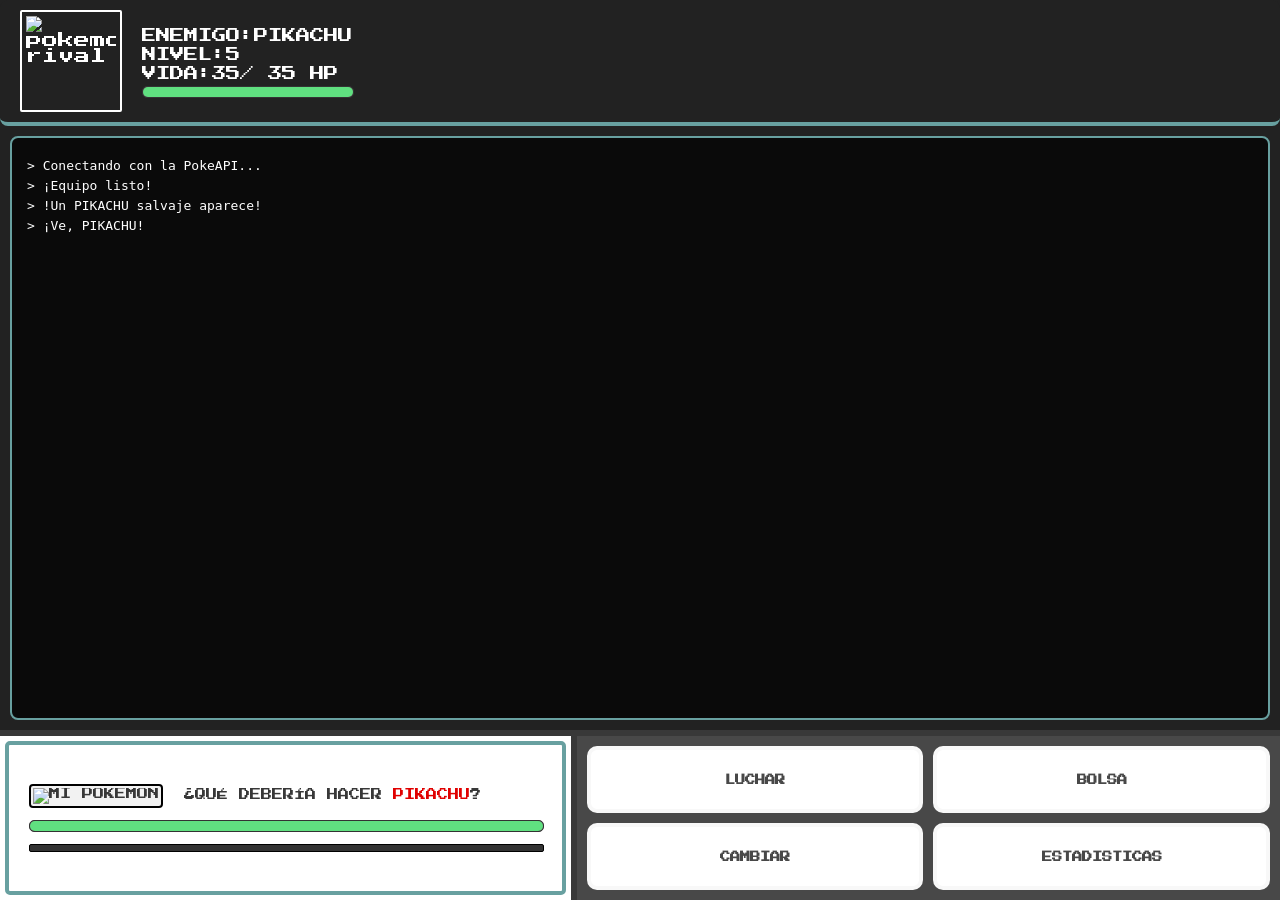
==== commit f656ec08: "Arreglando bugs y terminado la implementacion de la bolsa, falta nivelar los combates,etc. Ernesto c" ====
--- a/Ejercicio_Juego/index.html
+++ b/Ejercicio_Juego/index.html
@@ -20,6 +20,7 @@
 
                 <div class="datos-enemigo-text">
                     <p>ENEMIGO:<span id="nombre-enemigo"></span></p>
+                    <p>Nivel:<span id="nivel-enemigo"></span></p>
 
                     <div class="vida-container">
                         <p>VIDA:<span id="vida-enemigo"></span>/ <span id="vida-max-enemigo"></span> HP</p>
@@ -76,6 +77,12 @@
                         <div class="barra-vida-fondo">
                             <div class="barra-vida-relleno" id="barra-vida-jugador"></div>
                         </div>
+
+                        <div class="barra-exp-fondo">
+                            <div class="barra-exp-relleno" id="barra-exp-jugador">
+
+                            </div>
+                        </div>
                     </div>
                 </div>
 
@@ -85,7 +92,6 @@
                         <button class="btn" id="btn-bolsa">BOLSA</button>
                         <button class="btn" id="btn-cambio">CAMBIAR</button>
                         <button class="btn" id="btn-stat">ESTADISTICAS</button>
-                        <button class="btn" id="levelUp">SUBIR NIVEL</button>
                     </div>
 
                     <div class="action-grid" id="menu-movimientos" style="display: none;">
@@ -100,6 +106,11 @@
                     <div id="menu-cambio" style="display:none;">
                         <div id="lista-pokemon-equipo"></div>
                         <button class="btn" id="btn-volver-cambio">⬅ VOLVER</button>
+                    </div>
+                    
+                    <div id="menu-bolsa" style="display: none;">
+                        <div id="lista-objetos-bolsa"></div>
+                        <button class="btn" id="btn-volver-bolsa">VOLVER</button>
                     </div>
                 </div>
             </div>
--- a/Ejercicio_Juego/assets/css/style.css
+++ b/Ejercicio_Juego/assets/css/style.css
@@ -81,18 +81,16 @@
 
 .action-grid {
   display: grid;
-  grid-template-columns: 1fr 1fr;
-  grid-template-rows: 1fr 1fr 1fr;
-  gap: 8px;
-  height: 100%;
-}
-
-.action-grid .btn:last-child {
-  grid-column: span 2;
-}
+  grid-template-columns:repeat(2,1fr);
+  grid-template-rows: repeat(2,1fr);
+  gap: 10px;
+  height: 100%;
+  flex: 1;
+}
+
+
 
 /* Estilo de los botones */
-#levelUp,
 #btn-cambio,
 #btn-lucha,
 #btn-stat,
@@ -112,8 +110,6 @@
   outline: none;
 }
 
-
-
 .barra-vida-fondo {
   width: 100%;
   height: 10px;
@@ -249,10 +245,6 @@
 }
 
 /* Colores específicos para hover (selector manual) */
-#levelUp:hover {
-  background-color: #ff5a5a;
-  color: white;
-}
 
 #btn-cambio:hover {
   background-color: #ffda5a;
@@ -509,4 +501,89 @@
   background-color: #f0b6bc;
   color: #333;
   border-color: #c07880;
+}
+
+#menu-bolsa {
+  height: 100%;
+  display: flex;
+  flex-direction: column;
+  gap: 8px;
+  padding: 4px;
+  box-sizing: border-box;
+}
+
+#lista-objetos-bolsa {
+  display: grid;
+  grid-template-columns: 1fr 1fr;
+  grid-template-rows: 1fr 1fr;
+  gap: 6px;
+  flex: 1;
+}
+
+.btn-objeto-bolsa {
+  border: 3px solid var(--border-light);
+  border-radius: 8px;
+  font-family: 'Press Start 2P', monospace;
+  font-size: 0.45rem;
+  cursor: pointer;
+  transition: all 0.1s;
+  text-transform: uppercase;
+  outline: none;
+  display: flex;
+  flex-direction: column;
+  align-items: center;
+  justify-content: center;
+  gap: 3px;
+  background: white;
+  color: #333;
+  padding: 4px;
+}
+
+.btn-objeto-bolsa:hover {
+  transform: scale(1.03);
+  border-color: #ffa05a;
+}
+
+/* Objeto sin cantidad — desactivado */
+.btn-objeto-bolsa.vacio {
+  opacity: 0.4;
+  cursor: not-allowed;
+  background-color: #ccc;
+}
+
+#btn-volver-bolsa {
+  border: 4px solid var(--border-light);
+  border-radius: 10px;
+  color: #484848;
+  font-weight: bold;
+  font-size: 0.65rem;
+  cursor: pointer;
+  background-color: #f0f0f0;
+  transition: all 0.1s;
+  text-transform: uppercase;
+  outline: none;
+  padding: 6px;
+  font-family: 'Press Start 2P', monospace;
+}
+
+#btn-volver-bolsa:hover {
+  background-color: #e03030;
+  color: white;
+}
+
+/* Barra de Experiencia */
+.barra-exp-fondo {
+  width: 100%;
+  height: 6px;
+  background-color: #333;
+  margin-top: 4px;
+  border: 1px solid #000;
+  border-radius: 2px;
+}
+
+.barra-exp-relleno {
+  height: 100%;
+  width: 0%; /* Se controla por JS */
+  background-color: #3a86ff;
+  transition: width 0.5s ease-out;
 }
